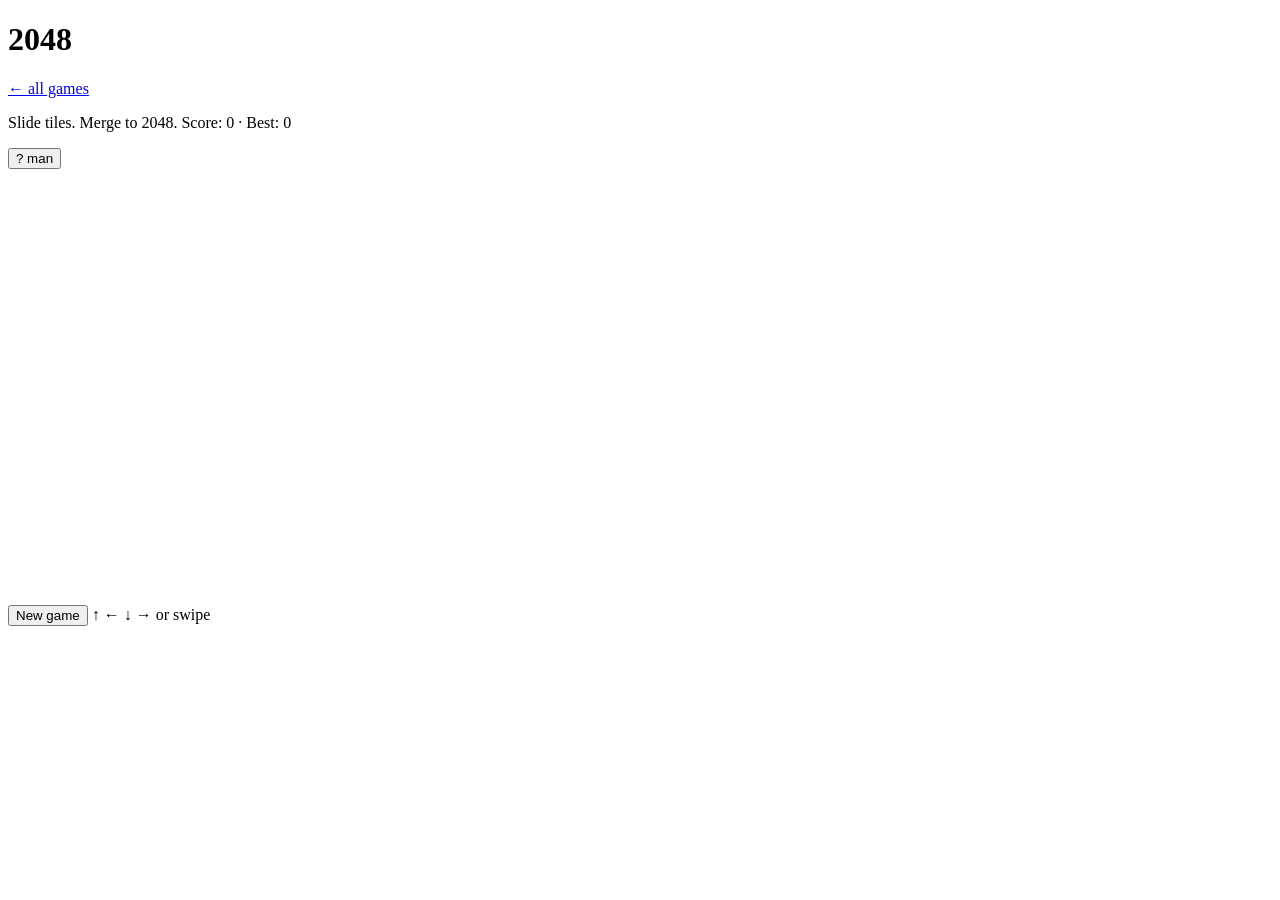
==== 2048/index.html @ 2dac5d16 "Clarify games accessibility claims" ====
<!doctype html>
<html lang="en">
<head>
<meta charset="utf-8">
<title>2048 · games</title>
<meta name="viewport" content="width=device-width,initial-scale=1,viewport-fit=cover">
<meta name="theme-color" content="#0a0a0a">
<meta name="description" content="2048 — slide tiles, merge matching numbers, reach the 2048 tile.">
<link rel="icon" type="image/svg+xml" href="../favicon.svg">
<link rel="apple-touch-icon" href="../favicon.svg">
<link rel="manifest" href="../manifest.json">
<link rel="preconnect" href="https://fonts.googleapis.com">
<link rel="preconnect" href="https://fonts.gstatic.com" crossorigin>
<link rel="stylesheet" href="https://fonts.googleapis.com/css2?family=Fira+Mono:wght@400;500;700&display=swap">
<link rel="stylesheet" href="../shared.css">
<link rel="stylesheet" href="../manpage.css">
<link rel="stylesheet" href="../soft.css">
<style>
  .board2048 {
    display: grid;
    grid-template-columns: repeat(4, 1fr);
    grid-template-rows: repeat(4, 1fr);
    gap: 8px;
    background: var(--bg-2);
    border: 1px solid var(--border);
    padding: 8px;
    border-radius: var(--r-md);
    width: min(420px, 92vw);
    margin: 0 auto;
    aspect-ratio: 1;
    touch-action: none;
  }
  .tile {
    background: var(--panel-2);
    border: 1px solid var(--border);
    border-radius: var(--r-sm);
    display: flex;
    align-items: center;
    justify-content: center;
    font-weight: 700;
    font-size: clamp(1.1rem, 5vw, 1.8rem);
    color: var(--fg);
    user-select: none;
    transition: background .1s, color .1s, border-color .1s;
  }
  /* Amber-scaled tile ramp */
  .t2    { background: #1a1a17; color: var(--muted); }
  .t4    { background: #1e1d18; color: var(--fg); }
  .t8    { background: #2a2318; color: var(--warn); border-color: rgba(245,197,66,0.25); }
  .t16   { background: #33271a; color: var(--warn); border-color: rgba(245,197,66,0.35); }
  .t32   { background: #3d2b1d; color: var(--accent); border-color: rgba(245,197,66,0.45); }
  .t64   { background: #4a3320; color: var(--accent); border-color: rgba(245,197,66,0.55); }
  .t128  { background: #2a3a28; color: var(--accent-2); border-color: rgba(138,255,193,0.35); }
  .t256  { background: #2d4a34; color: var(--accent-2); border-color: rgba(138,255,193,0.45); }
  .t512  { background: #335a3c; color: var(--accent-2); border-color: rgba(138,255,193,0.55); }
  .t1024 { background: #3a6a45; color: #0a0a0a; border-color: var(--accent-2); font-size: clamp(0.9rem, 4vw, 1.5rem); }
  .t2048 { background: var(--accent-2); color: #0a0a0a; border-color: var(--accent-2); font-size: clamp(0.9rem, 4vw, 1.5rem); box-shadow: 0 0 24px rgba(138,255,193,0.35); }
  .t4096, .t8192 { background: var(--accent); color: #0a0a0a; border-color: var(--accent); font-size: clamp(0.9rem, 4vw, 1.5rem); }
  @keyframes pop { 0% { transform: scale(1); } 40% { transform: scale(1.12); } 100% { transform: scale(1); } }
  .tile.merged { animation: pop 0.18s ease-out; }
</style>
</head>
<body class="g-2048">
<main class="wrap">
  <div class="topbar">
    <h1>2048</h1>
    <a class="back" href="../">← all games</a>
  </div>
  <div class="panel">
    <div class="row">
      <p class="status">Slide tiles. Merge to 2048. Score: <span class="hot" id="score">0</span> · Best: <span id="best">0</span> <span id="over-msg"></span></p>
      <button class="btn ghost tool-btn man-trigger" data-man="2048" data-man-title="2048(1)" type="button">
        <span class="q">?</span> man
      </button>
    </div>
    <div class="board2048" id="board" role="grid" aria-label="2048 game board" aria-live="polite"></div>
    <div class="controls" style="justify-content:center">
      <button class="primary" id="reset">New game</button>
      <span class="kbd">↑ ← ↓ →</span> or swipe
    </div>
  </div>
</main>

<template id="man-2048">
  <h2>Name</h2>
  <p>2048 — slide numbered tiles, merge matching pairs, reach <strong>2048</strong>.</p>

  <h2>Rules</h2>
  <ul>
    <li>Every move slides <strong>all</strong> tiles as far as they can go in that direction.</li>
    <li>When two tiles of the same value collide, they merge into one tile of double the value.</li>
    <li>A new <code>2</code> (or occasionally a <code>4</code>) appears in a random empty cell after each move.</li>
    <li>You win when a <code>2048</code> tile is created. Keep going for higher scores.</li>
    <li>You lose when the board is full and no moves are possible.</li>
  </ul>

  <h2>Controls</h2>
  <ul>
    <li><strong>Swipe</strong> up/down/left/right on the board (mobile).</li>
    <li>Keyboard: <span class="k">↑</span> <span class="k">↓</span> <span class="k">←</span> <span class="k">→</span> or <span class="k">W</span> <span class="k">A</span> <span class="k">S</span> <span class="k">D</span>.</li>
    <li><code>New game</code> resets the board. Best score persists across sessions.</li>
  </ul>

  <h2>Strategy</h2>
  <p class="muted">Pick one corner and keep your largest tile parked there. Never break the ramp.</p>
</template>

<script defer src="../manpage.js"></script>
<script defer src="../gamekit.js"></script>
<script defer src="game.js"></script>
<script>window.addEventListener("load", () => Manpage.autoOpen("2048"));</script>
</body>
</html>
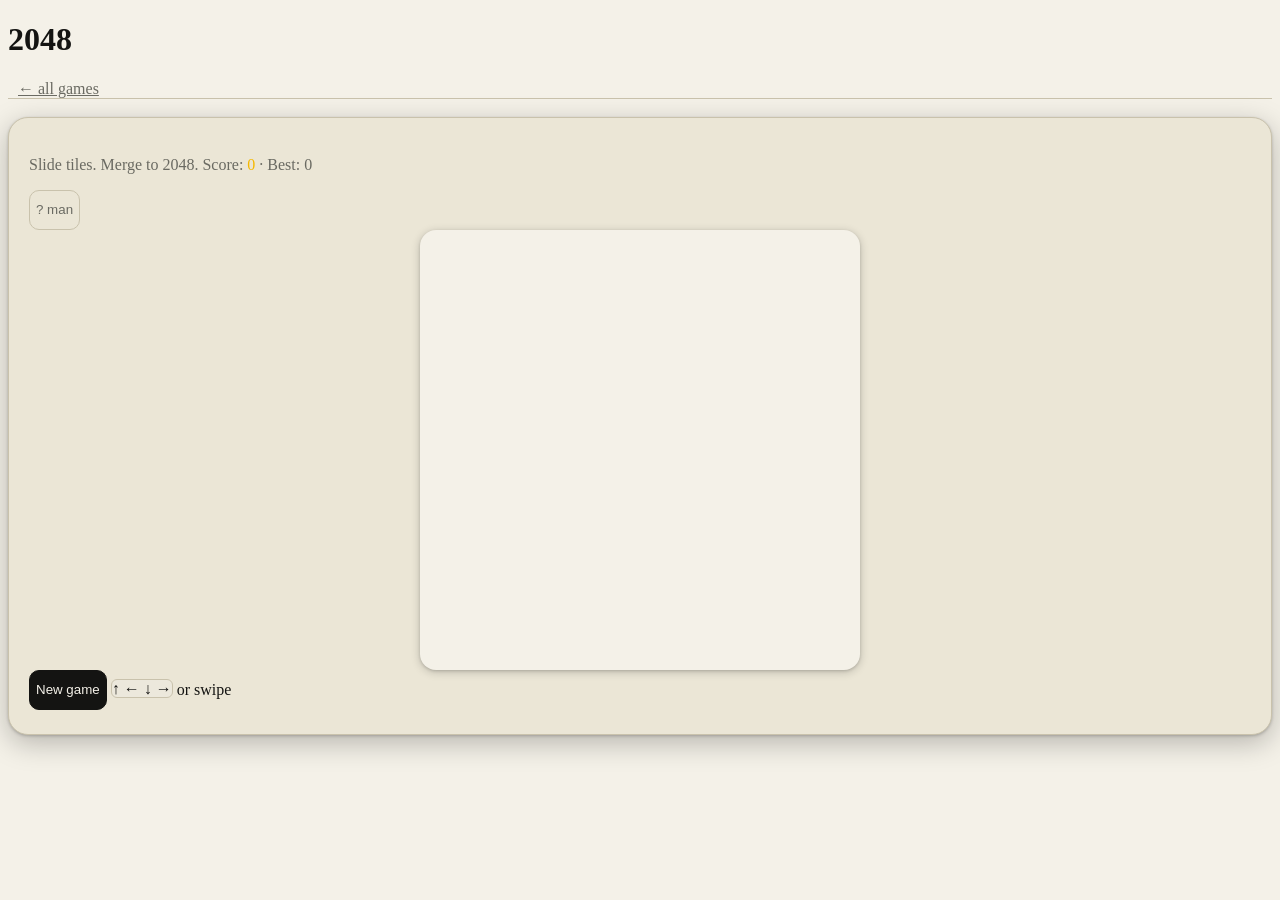
==== commit fe0c4090: "Dark Mode and Light mode setting changed." ====
--- a/2048/index.html
+++ b/2048/index.html
@@ -59,6 +59,15 @@
   @keyframes pop { 0% { transform: scale(1); } 40% { transform: scale(1.12); } 100% { transform: scale(1); } }
   .tile.merged { animation: pop 0.18s ease-out; }
 </style>
+
+<script>
+  (function(){
+    try {
+      const mode = localStorage.getItem('games:theme');
+      if (mode === 'light' || mode === 'dark') document.documentElement.setAttribute('data-theme', mode);
+    } catch (e) {}
+  })();
+</script>
 </head>
 <body class="g-2048">
 <main class="wrap">
--- a/soft.css
+++ b/soft.css
@@ -0,0 +1,843 @@
+/* ============================================================
+   soft.css — warm dark game surfaces
+   ------------------------------------------------------------
+   Loaded AFTER shared.css on each game page.  Hub (index.html)
+   does NOT include this file and stays retro-terminal.
+
+   Strategy: override every shared CSS custom property on
+   body[class*="g-"] so that inline <style> blocks in each
+   game HTML auto-inherit warm dark values.  Per-game sections
+   layer colour personality on top.
+   ============================================================ */
+
+/* ── Design tokens ──────────────────────────────────────────── */
+:root {
+  /* Rich region palette (queens, accents) */
+  --q-rose:    #b5706e;
+  --q-peach:   #c49464;
+  --q-gold:    #b3a458;
+  --q-sage:    #6a9e5e;
+  --q-mint:    #5a9e88;
+  --q-sky:     #5c84ab;
+  --q-lilac:   #8a72a8;
+  --q-blush:   #a8687e;
+  --q-clay:    #a88a58;
+
+  /* Semantic game colours */
+  --sun:    #f5b800;
+  --moon:   #8b9cf7;
+  --coral:  #ff6b6b;
+  --teal:   #4dd9ac;
+  --grape:  #a78bfa;
+  --forest: #6dd58c;
+}
+
+/* ── Game-page dark variable overrides ──────────────────────── */
+body[class*="g-"] {
+  --bg:        #1a1715;
+  --bg-2:      #222019;
+  --panel:     #282520;
+  --panel-2:   #1a1715;
+  --fg:        #ede8e1;
+  --muted:     #9a938a;
+  --dim:       #6a6460;
+  --border:    #363028;
+  --border-hi: #4a4438;
+  --accent:    #f5b800;
+  --accent-2:  #4dd9ac;
+  --danger:    #ff6b6b;
+  --warn:      #f5b800;
+
+  --r-sm: 10px;
+  --r-md: 14px;
+
+  background: var(--bg);
+  color: var(--fg);
+}
+
+/* Light mode override for game pages */
+html[data-theme="light"] body[class*="g-"] {
+  --bg: #f4f1e8; --bg-2: #ece8dc; --panel: #ebe6d6; --panel-2: #e0dac6;
+  --fg: #141412; --muted: #6a6a62; --dim: #a39e8c;
+  --border: #c9c2ac; --border-hi: #a39e8c;
+  --accent: #9a6a00; --accent-2: #2a7a55; --danger: #b83232; --warn: #8a6a14;
+}
+@media (prefers-color-scheme: light) {
+  html:not([data-theme="dark"]) body[class*="g-"] {
+    --bg: #f4f1e8; --bg-2: #ece8dc; --panel: #ebe6d6; --panel-2: #e0dac6;
+    --fg: #141412; --muted: #6a6a62; --dim: #a39e8c;
+    --border: #c9c2ac; --border-hi: #a39e8c;
+    --accent: #9a6a00; --accent-2: #2a7a55; --danger: #b83232; --warn: #8a6a14;
+  }
+}
+
+/* Kill CRT scanlines on game pages */
+body[class*="g-"]::before { display: none !important; }
+
+/* ── Topbar ─────────────────────────────────────────────────── */
+body[class*="g-"] .topbar {
+  border-bottom: 1px solid var(--border);
+  margin-bottom: 18px;
+}
+body[class*="g-"] .topbar h1 {
+  color: var(--fg);
+  font-weight: 700;
+}
+body[class*="g-"] .topbar h1::before { content: none; }
+body[class*="g-"] .topbar .back {
+  color: var(--muted);
+  padding: 6px 10px;
+  border-radius: 8px;
+  transition: background .15s, color .15s;
+}
+body[class*="g-"] .topbar .back:hover {
+  color: var(--fg);
+  background: rgba(255,255,255,0.06);
+}
+
+/* ── Panel card ─────────────────────────────────────────────── */
+body[class*="g-"] .panel {
+  background: var(--panel);
+  border: 1px solid var(--border);
+  border-radius: 20px;
+  padding: 22px 20px 24px;
+  color: var(--fg);
+  box-shadow:
+    0 1px 3px rgba(0,0,0,0.2),
+    0 8px 28px rgba(0,0,0,0.25);
+}
+body[class*="g-"] .panel .row { gap: 10px; }
+body[class*="g-"] .panel .status { color: var(--muted); }
+body[class*="g-"] .panel .status strong,
+body[class*="g-"] .panel .status b { color: var(--fg); }
+body[class*="g-"] .panel .status .ok  { color: var(--forest); }
+body[class*="g-"] .panel .status .hot { color: var(--sun); }
+body[class*="g-"] .panel .status .bad { color: var(--coral); }
+body[class*="g-"] .footer-note { color: var(--muted); }
+
+/* ── Buttons ────────────────────────────────────────────────── */
+body[class*="g-"] .panel button,
+body[class*="g-"] .panel .btn {
+  background: var(--bg-2);
+  color: var(--fg);
+  border: 1px solid var(--border);
+  border-radius: 10px;
+  transition: background .15s, border-color .15s, color .15s,
+              transform .08s, box-shadow .15s;
+  min-height: 40px;
+}
+body[class*="g-"] .panel button:hover,
+body[class*="g-"] .panel .btn:hover {
+  background: var(--border);
+  border-color: var(--border-hi);
+}
+body[class*="g-"] .panel button:active,
+body[class*="g-"] .panel .btn:active {
+  transform: translateY(1px) scale(0.98);
+}
+body[class*="g-"] .panel button.primary,
+body[class*="g-"] .panel .btn.primary {
+  background: var(--fg);
+  color: var(--bg);
+  border-color: var(--fg);
+}
+body[class*="g-"] .panel button.primary:hover,
+body[class*="g-"] .panel .btn.primary:hover {
+  background: #fff;
+  border-color: #fff;
+}
+body[class*="g-"] .panel button.ghost,
+body[class*="g-"] .panel .btn.ghost {
+  background: transparent;
+  color: var(--muted);
+  border-color: var(--border);
+}
+body[class*="g-"] .panel button.ghost:hover {
+  color: var(--fg);
+  background: rgba(255,255,255,0.05);
+  border-color: var(--border-hi);
+}
+body[class*="g-"] .panel .tool-btn .glyph { color: var(--dim); }
+body[class*="g-"] .panel .tool-btn:hover .glyph { color: var(--fg); }
+
+/* ── Chips ──────────────────────────────────────────────────── */
+body[class*="g-"] .panel .chip {
+  background: transparent;
+  color: var(--muted);
+  border-color: var(--border);
+  border-radius: 10px;
+  transition: background .15s, border-color .15s, color .15s,
+              transform .08s, box-shadow .15s;
+  min-height: 40px;
+}
+body[class*="g-"] .panel .chip:hover {
+  color: var(--fg);
+  border-color: var(--border-hi);
+}
+body[class*="g-"] .panel .chip:active {
+  transform: translateY(1px) scale(0.98);
+}
+body[class*="g-"] .panel .chip[aria-selected="true"],
+body[class*="g-"] .panel .chip.active {
+  background: var(--fg);
+  color: var(--bg);
+  border-color: var(--fg);
+  box-shadow: 0 2px 8px rgba(237,232,225,0.15);
+}
+
+/* ── Misc widgets ───────────────────────────────────────────── */
+body[class*="g-"] .panel .kbd {
+  background: var(--bg-2);
+  color: var(--fg);
+  border: 1px solid var(--border);
+  border-radius: 6px;
+}
+body[class*="g-"] .panel select {
+  background: var(--bg-2);
+  color: var(--fg);
+  border: 1px solid var(--border);
+  border-radius: 10px;
+}
+body[class*="g-"] .panel :focus-visible {
+  outline: 2px solid var(--accent);
+  outline-offset: 2px;
+}
+
+/* ── Interactive cell press feedback ─────────────────────────── */
+body[class*="g-"] .panel .lo-cell:active,
+body[class*="g-"] .panel .qn-cell:active,
+body[class*="g-"] .panel .tg-cell:active,
+body[class*="g-"] .panel .mem .card:active,
+body[class*="g-"] .panel .cell:active {
+  transform: scale(0.94);
+  transition: transform 0.06s ease-out;
+}
+
+/* ================================================================
+   PER-GAME THEMES
+   ================================================================ */
+
+/* ── Tic-Tac-Toe ────────────────────────────────────────────── */
+body.g-tic-tac-toe .panel .board {
+  background: var(--bg);
+  border: none;
+  border-radius: 16px;
+  padding: 10px;
+  gap: 10px;
+}
+body.g-tic-tac-toe .panel .cell {
+  background: var(--bg-2);
+  border: 1px solid var(--border);
+  border-radius: 14px;
+  color: var(--fg);
+  font-weight: 700;
+  box-shadow: 0 1px 3px rgba(0,0,0,0.2);
+}
+body.g-tic-tac-toe .panel .cell:hover:not(:disabled):not(.taken) {
+  background: var(--border);
+  border-color: var(--border-hi);
+}
+body.g-tic-tac-toe .panel .cell.x { color: var(--coral); }
+body.g-tic-tac-toe .panel .cell.o { color: var(--teal); }
+body.g-tic-tac-toe .panel .cell.win {
+  background: rgba(109,213,140,0.15);
+  border-color: rgba(109,213,140,0.4);
+}
+
+/* ── Tango ──────────────────────────────────────────────────── */
+body.g-tango .panel .tg-grid {
+  background: var(--bg);
+  border: none;
+  border-radius: 16px;
+  padding: 10px;
+  gap: 8px;
+}
+body.g-tango .panel .tg-cell {
+  background: var(--bg-2);
+  border: 1px solid var(--border);
+  border-radius: 12px;
+  color: var(--dim);
+  font-weight: 700;
+  box-shadow: 0 1px 2px rgba(0,0,0,0.2);
+}
+body.g-tango .panel .tg-cell.given {
+  border-color: var(--border-hi);
+}
+/* ☀ Sun — warm golden glow */
+body.g-tango .panel .tg-cell.sun {
+  color: var(--sun);
+  text-shadow: 0 0 12px rgba(245,184,0,0.45);
+  background: rgba(245,184,0,0.08);
+  font-size: clamp(1.8rem, 8vw, 2.6rem);
+}
+body.g-tango .panel .tg-cell.given.sun {
+  background: rgba(245,184,0,0.14);
+}
+/* ☾ Moon — cool indigo glow */
+body.g-tango .panel .tg-cell.moon {
+  color: var(--moon);
+  text-shadow: 0 0 12px rgba(139,156,247,0.45);
+  background: rgba(139,156,247,0.08);
+  font-size: clamp(1.8rem, 8vw, 2.6rem);
+}
+body.g-tango .panel .tg-cell.given.moon {
+  background: rgba(139,156,247,0.14);
+}
+body.g-tango .panel .tg-cell.error {
+  border-color: var(--coral);
+  box-shadow: inset 0 0 0 2px rgba(255,107,107,0.3);
+}
+/* Edge constraint badges */
+body.g-tango .panel .tg-edge {
+  background: var(--panel);
+  color: var(--fg);
+  border: 1px solid var(--border-hi);
+  border-radius: 6px;
+  font-weight: 700;
+}
+body.g-tango .panel .tg-edge.eq {
+  color: var(--teal);
+  border-color: var(--teal);
+  background: rgba(77,217,172,0.12);
+}
+body.g-tango .panel .tg-edge.neq {
+  color: var(--sun);
+  border-color: var(--sun);
+  background: rgba(245,184,0,0.10);
+}
+
+/* ── Queens ─────────────────────────────────────────────────── */
+body.g-queens .panel .qn-grid {
+  border: none;
+  border-radius: 16px;
+  overflow: hidden;
+  background: var(--bg);
+  gap: 3px;
+  padding: 3px;
+}
+body.g-queens .panel .qn-cell {
+  color: var(--fg);
+  border: none;
+  border-radius: 10px;
+}
+/* Rich region colours — vibrant on dark, each cell lightly saturated */
+body.g-queens .panel .qn-cell.r0 { background: var(--q-rose); }
+body.g-queens .panel .qn-cell.r1 { background: var(--q-peach); }
+body.g-queens .panel .qn-cell.r2 { background: var(--q-gold); }
+body.g-queens .panel .qn-cell.r3 { background: var(--q-sage); }
+body.g-queens .panel .qn-cell.r4 { background: var(--q-mint); }
+body.g-queens .panel .qn-cell.r5 { background: var(--q-sky); }
+body.g-queens .panel .qn-cell.r6 { background: var(--q-lilac); }
+body.g-queens .panel .qn-cell.r7 { background: var(--q-blush); }
+body.g-queens .panel .qn-cell.r8 { background: var(--q-clay); }
+body.g-queens .panel .qn-cell .mk { color: rgba(0,0,0,0.4); font-weight: 700; }
+body.g-queens .panel .qn-cell .qq {
+  color: #1a1210;
+  filter: drop-shadow(0 1px 1px rgba(255,255,255,0.35));
+}
+body.g-queens .panel .qn-cell.err .qq { color: #fff; filter: drop-shadow(0 0 4px rgba(255,60,60,0.8)); }
+/* Region boundaries — subtle dark lines between coloured zones */
+body.g-queens .panel .qn-cell.br-t { border-top:    2.5px solid rgba(0,0,0,0.3); }
+body.g-queens .panel .qn-cell.br-b { border-bottom: 2.5px solid rgba(0,0,0,0.3); }
+body.g-queens .panel .qn-cell.br-l { border-left:   2.5px solid rgba(0,0,0,0.3); }
+body.g-queens .panel .qn-cell.br-r { border-right:  2.5px solid rgba(0,0,0,0.3); }
+
+/* ── Zip ────────────────────────────────────────────────────── */
+body.g-zip .panel .zp-grid {
+  background: var(--bg);
+  border: none;
+  border-radius: 16px;
+  padding: 4px;
+}
+body.g-zip .panel .zp-cell {
+  border: 1px solid var(--border);
+  color: var(--fg);
+}
+body.g-zip .panel .zp-cell.on {
+  background: rgba(245,184,0,0.1);
+}
+body.g-zip .panel .zp-cell .wp {
+  background: var(--grape);
+  color: #fff;
+  font-weight: 700;
+  box-shadow: 0 2px 6px rgba(167,139,250,0.35);
+}
+body.g-zip .panel .zp-cell.start .wp {
+  background: var(--forest);
+  box-shadow: 0 2px 6px rgba(109,213,140,0.35);
+}
+body.g-zip .panel .zp-cell.end .wp {
+  background: var(--coral);
+  box-shadow: 0 2px 6px rgba(255,107,107,0.35);
+}
+body.g-zip .panel .zp-wall-h,
+body.g-zip .panel .zp-wall-v { background: var(--fg); }
+
+/* ── Patches ────────────────────────────────────────────────── */
+body.g-patches .panel .pt-grid {
+  background: var(--bg);
+  border: none;
+  border-radius: 16px;
+  padding: 4px;
+}
+body.g-patches .panel .pt-cell {
+  border: 1px solid var(--border);
+  color: var(--fg);
+}
+body.g-patches .panel .pt-cell.clue {
+  color: var(--fg);
+  font-weight: 800;
+  background: rgba(255,255,255,0.06);
+}
+body.g-patches .panel .pt-cell.drag {
+  background: rgba(255,255,255,0.1);
+}
+body.g-patches .panel .pt-rect-overlay {
+  border-radius: 6px;
+}
+body.g-patches .panel .pt-rect-overlay.bad {
+  border-color: var(--coral);
+  background: rgba(255,107,107,0.12);
+}
+
+/* ── Mini-Sudoku ────────────────────────────────────────────── */
+body.g-mini-sudoku .panel .sk-grid {
+  background: var(--bg);
+  border: 2px solid var(--border-hi);
+  border-radius: 14px;
+  overflow: hidden;
+}
+body.g-mini-sudoku .panel .sk-cell {
+  background: var(--bg-2);
+  border-color: var(--border);
+  color: var(--teal);
+  font-weight: 600;
+}
+body.g-mini-sudoku .panel .sk-cell.given {
+  background: rgba(255,255,255,0.06);
+  color: var(--fg);
+  font-weight: 800;
+}
+body.g-mini-sudoku .panel .sk-cell.sel {
+  background: rgba(90,158,232,0.18);
+  box-shadow: inset 0 0 0 2px rgba(90,158,232,0.6);
+}
+body.g-mini-sudoku .panel .sk-cell.peer {
+  background: rgba(255,255,255,0.04);
+}
+body.g-mini-sudoku .panel .sk-cell.same-num,
+body.g-mini-sudoku .panel .sk-cell.same {
+  background: rgba(90,158,232,0.10);
+}
+body.g-mini-sudoku .panel .sk-cell.error,
+body.g-mini-sudoku .panel .sk-cell.conflict {
+  color: var(--coral);
+}
+body.g-mini-sudoku .panel .sk-note,
+body.g-mini-sudoku .panel .sk-cell .notes { color: var(--muted); }
+body.g-mini-sudoku .panel .sk-cell.box-b { border-right:  2px solid var(--border-hi); }
+body.g-mini-sudoku .panel .sk-cell.box-t { border-bottom: 2px solid var(--border-hi); }
+body.g-mini-sudoku .panel .sk-cell[data-r="1"],
+body.g-mini-sudoku .panel .sk-cell[data-r="3"] { border-bottom: 2px solid var(--border-hi); }
+body.g-mini-sudoku .panel .sk-cell[data-c="2"] { border-right: 2px solid var(--border-hi); }
+body.g-mini-sudoku .panel .pad-btn,
+body.g-mini-sudoku .panel .sk-pad button {
+  background: var(--bg-2);
+  border: 1px solid var(--border);
+  color: var(--fg);
+  border-radius: 10px;
+}
+body.g-mini-sudoku .panel .pad-btn:hover,
+body.g-mini-sudoku .panel .sk-pad button:hover {
+  background: var(--border);
+  border-color: var(--border-hi);
+}
+body.g-mini-sudoku .panel .pad-btn.active,
+body.g-mini-sudoku .panel .sk-pad button.active,
+body.g-mini-sudoku .panel .sk-pad button[aria-pressed="true"] {
+  background: var(--fg);
+  color: var(--bg);
+  border-color: var(--fg);
+}
+
+/* ── Lights Out ─────────────────────────────────────────────── */
+body.g-lights-out .panel .lo-grid {
+  background: var(--bg);
+  border: none;
+  border-radius: 16px;
+  padding: 10px;
+  gap: 8px;
+}
+body.g-lights-out .panel .lo-cell {
+  background: #2a2520;
+  border: 1px solid var(--border);
+  border-radius: 12px;
+  transition: background .15s, box-shadow .15s, border-color .15s;
+}
+body.g-lights-out .panel .lo-cell:hover { border-color: var(--border-hi); }
+body.g-lights-out .panel .lo-cell.on {
+  background: #f5b800;
+  border-color: #d4a000;
+  box-shadow:
+    0 0 24px rgba(245,184,0,0.55),
+    0 0 8px rgba(245,184,0,0.3),
+    inset 0 0 12px rgba(255,230,120,0.3);
+}
+
+/* ── Memory ─────────────────────────────────────────────────── */
+body.g-memory .panel .mem { gap: 8px; }
+body.g-memory .panel .mem .card {
+  background: linear-gradient(145deg, #3a4a6a, #4a3a6a);
+  border: none;
+  border-radius: 14px;
+  color: transparent;
+  box-shadow: 0 2px 6px rgba(0,0,0,0.25);
+}
+body.g-memory .panel .mem .card:hover {
+  box-shadow: 0 4px 14px rgba(0,0,0,0.35);
+}
+body.g-memory .panel .mem .card.flip,
+body.g-memory .panel .mem .card.match {
+  background: var(--bg-2);
+  color: var(--fg);
+  box-shadow: 0 1px 4px rgba(0,0,0,0.2);
+}
+body.g-memory .panel .mem .card.match {
+  background: rgba(109,213,140,0.12);
+  border: 1px solid rgba(109,213,140,0.3);
+  box-shadow: 0 0 8px rgba(109,213,140,0.15);
+}
+
+/* ── Connect Four ───────────────────────────────────────────── */
+body.g-connect-four .panel .c4-board,
+body.g-connect-four .panel .board {
+  background: #2a4a7a;
+  border: none;
+  border-radius: 18px;
+  padding: 8px;
+  gap: 6px;
+  box-shadow: inset 0 2px 0 rgba(255,255,255,0.06);
+}
+body.g-connect-four .panel .c4-slot {
+  background: var(--bg);
+  border: 2px solid #2a4a7a;
+  border-radius: 999px;
+}
+body.g-connect-four .panel .c4-slot.p1 {
+  background: var(--coral);
+  border-color: #c04838;
+  box-shadow:
+    inset 0 3px 0 rgba(255,255,255,0.2),
+    0 0 10px rgba(255,107,107,0.3);
+}
+body.g-connect-four .panel .c4-slot.p2 {
+  background: #f5c800;
+  border-color: #d4aa00;
+  box-shadow:
+    inset 0 3px 0 rgba(255,255,255,0.3),
+    0 0 10px rgba(245,200,0,0.3);
+}
+body.g-connect-four .panel .c4-slot.win {
+  outline: 3px solid #fff;
+  outline-offset: -4px;
+}
+body.g-connect-four .panel .c4-col-btn {
+  background: transparent;
+  border: 1px dashed var(--border);
+  color: var(--muted);
+  border-radius: 10px;
+}
+body.g-connect-four .panel .c4-col-btn:hover:not(:disabled) {
+  background: rgba(245,184,0,0.08);
+  color: var(--accent);
+}
+
+/* ── 2048 ───────────────────────────────────────────────────── */
+body.g-2048 .panel .board2048 {
+  background: var(--bg);
+  border: none;
+  border-radius: 16px;
+  padding: 10px;
+  gap: 10px;
+}
+body.g-2048 .panel .tile {
+  background: #2a2520;
+  border: none;
+  color: var(--muted);
+  border-radius: 12px;
+  font-weight: 700;
+  box-shadow: 0 1px 2px rgba(0,0,0,0.2);
+}
+body.g-2048 .panel .t2    { background: #3a3428; color: #c8c0b0; }
+body.g-2048 .panel .t4    { background: #4a4030; color: #d8d0c0; }
+body.g-2048 .panel .t8    { background: #7a5528; color: #fff; }
+body.g-2048 .panel .t16   { background: #b06830; color: #fff; }
+body.g-2048 .panel .t32   { background: #c05a30; color: #fff; }
+body.g-2048 .panel .t64   { background: var(--coral); color: #fff; }
+body.g-2048 .panel .t128  {
+  background: #a08a20;
+  color: #fff;
+  box-shadow: 0 0 16px rgba(160,138,32,0.4);
+}
+body.g-2048 .panel .t256  {
+  background: #c8a820;
+  color: #fff;
+  box-shadow: 0 0 18px rgba(200,168,32,0.45);
+}
+body.g-2048 .panel .t512  {
+  background: var(--sun);
+  color: #1a1210;
+  box-shadow: 0 0 20px rgba(245,184,0,0.5);
+}
+body.g-2048 .panel .t1024 {
+  background: #e8a000;
+  color: #1a1210;
+  box-shadow: 0 0 24px rgba(232,160,0,0.5);
+  font-size: clamp(0.9rem, 4vw, 1.5rem);
+}
+body.g-2048 .panel .t2048 {
+  background: linear-gradient(145deg, #f5c800, #e8a000);
+  color: #1a1210;
+  box-shadow: 0 0 30px rgba(245,200,0,0.55);
+  font-size: clamp(0.9rem, 4vw, 1.5rem);
+}
+body.g-2048 .panel .t4096,
+body.g-2048 .panel .t8192 {
+  background: var(--grape);
+  color: #fff;
+  box-shadow: 0 0 26px rgba(167,139,250,0.45);
+  font-size: clamp(0.9rem, 4vw, 1.5rem);
+}
+
+/* ── Chess ──────────────────────────────────────────────────── */
+body.g-chess .panel .board {
+  border: none;
+  border-radius: 14px;
+  overflow: hidden;
+  box-shadow: 0 4px 20px rgba(0,0,0,0.35);
+}
+body.g-chess .panel .sq.light { background: #d4b888; }
+body.g-chess .panel .sq.dark  { background: #8a6840; }
+body.g-chess .panel .sq.sel {
+  outline: 3px solid var(--sun);
+  outline-offset: -3px;
+  z-index: 1;
+}
+body.g-chess .panel .sq.last {
+  box-shadow: inset 0 0 0 3px rgba(245,184,0,0.45);
+}
+body.g-chess .panel .sq.hint::after { background: rgba(245,184,0,0.35); }
+body.g-chess .panel .sq.w {
+  color: #f0e8d8;
+  text-shadow: 0 1px 3px rgba(0,0,0,0.5);
+}
+body.g-chess .panel .sq.b {
+  color: #1a1210;
+  text-shadow: 0 1px 0 rgba(255,255,255,0.2);
+}
+
+/* ── Minesweeper ────────────────────────────────────────────── */
+body.g-minesweeper .panel .ms {
+  background: var(--bg);
+  border: none;
+  border-radius: 14px;
+  padding: 6px;
+  gap: 3px;
+}
+body.g-minesweeper .panel .c {
+  background: #3a3428;
+  border: none;
+  color: var(--fg);
+  border-radius: 6px;
+  box-shadow: 0 1px 2px rgba(0,0,0,0.2);
+}
+body.g-minesweeper .panel .c:hover {
+  background: #4a4038;
+  box-shadow: 0 2px 4px rgba(0,0,0,0.25);
+}
+body.g-minesweeper .panel .c.open {
+  background: var(--bg-2);
+  box-shadow: none;
+}
+body.g-minesweeper .panel .c.open:hover {
+  background: var(--bg-2);
+  box-shadow: none;
+}
+body.g-minesweeper .panel .c.flag {
+  background: rgba(245,184,0,0.12);
+  color: var(--sun);
+  box-shadow: none;
+}
+body.g-minesweeper .panel .c.mine {
+  background: rgba(255,107,107,0.15);
+  color: var(--coral);
+  box-shadow: none;
+}
+body.g-minesweeper .panel .n1 { color: #6aa8e8; }
+body.g-minesweeper .panel .n2 { color: var(--forest); }
+body.g-minesweeper .panel .n3 { color: var(--coral); }
+body.g-minesweeper .panel .n4 { color: var(--grape); }
+body.g-minesweeper .panel .n5 { color: #e8885a; }
+body.g-minesweeper .panel .n6 { color: var(--teal); }
+body.g-minesweeper .panel .n7 { color: var(--fg); }
+body.g-minesweeper .panel .n8 { color: #e85a5a; }
+
+/* ================================================================
+   UNIVERSAL POLISH
+   ================================================================ */
+
+/* ── Win / status banners ───────────────────────────────────── */
+body[class*="g-"] .panel .banner {
+  border: 1px solid var(--border-hi);
+  background: var(--bg-2);
+  color: var(--muted);
+  border-radius: 12px;
+  padding: 12px 16px;
+  box-shadow: 0 2px 6px rgba(0,0,0,0.15);
+}
+body[class*="g-"] .panel .banner.win {
+  border-color: rgba(109,213,140,0.4);
+  background: rgba(109,213,140,0.08);
+  color: var(--forest);
+  box-shadow: 0 0 12px rgba(109,213,140,0.1);
+}
+body[class*="g-"] .panel .banner.bad,
+body[class*="g-"] .panel .banner.err {
+  border-color: rgba(255,107,107,0.35);
+  background: rgba(255,107,107,0.08);
+  color: var(--coral);
+}
+
+/* ── Board elevation ────────────────────────────────────────── */
+body[class*="g-"] .panel .board,
+body[class*="g-"] .panel .tg-grid,
+body[class*="g-"] .panel .qn-grid,
+body[class*="g-"] .panel .zp-grid,
+body[class*="g-"] .panel .pt-grid,
+body[class*="g-"] .panel .sk-grid,
+body[class*="g-"] .panel .lo-grid,
+body[class*="g-"] .panel .c4-board,
+body[class*="g-"] .panel .mem,
+body[class*="g-"] .panel .board2048,
+body[class*="g-"] .panel .ms {
+  box-shadow:
+    0 2px 10px rgba(0,0,0,0.2),
+    0 1px 3px rgba(0,0,0,0.15);
+}
+/* Chess & Connect-Four deeper shadows */
+body.g-chess .panel .board {
+  box-shadow: 0 4px 20px rgba(0,0,0,0.35);
+}
+body.g-connect-four .panel .c4-board {
+  box-shadow:
+    inset 0 2px 0 rgba(255,255,255,0.06),
+    0 4px 20px rgba(0,0,0,0.3);
+}
+
+/* ── Tactile press feedback ─────────────────────────────────── */
+body[class*="g-"] .panel .cell,
+body[class*="g-"] .panel .tg-cell,
+body[class*="g-"] .panel .qn-cell,
+body[class*="g-"] .panel .zp-cell,
+body[class*="g-"] .panel .pt-cell,
+body[class*="g-"] .panel .sk-cell,
+body[class*="g-"] .panel .lo-cell,
+body[class*="g-"] .panel .c4-slot,
+body[class*="g-"] .panel .mem .card,
+body[class*="g-"] .panel .tile,
+body[class*="g-"] .panel .sq,
+body[class*="g-"] .panel .c {
+  transition: background .12s, transform .08s,
+              box-shadow .15s, color .12s,
+              border-color .12s;
+}
+body[class*="g-"] .panel .cell:active:not(:disabled),
+body[class*="g-"] .panel .tg-cell:active,
+body[class*="g-"] .panel .qn-cell:active,
+body[class*="g-"] .panel .zp-cell:active,
+body[class*="g-"] .panel .pt-cell:active,
+body[class*="g-"] .panel .sk-cell:active,
+body[class*="g-"] .panel .lo-cell:active,
+body[class*="g-"] .panel .c4-slot:active,
+body[class*="g-"] .panel .mem .card:active,
+body[class*="g-"] .panel .c:active {
+  transform: scale(0.96);
+}
+
+@media (prefers-reduced-motion: reduce) {
+  body[class*="g-"] .panel button,
+  body[class*="g-"] .panel .btn,
+  body[class*="g-"] .panel .chip,
+  body[class*="g-"] .panel .cell,
+  body[class*="g-"] .panel .tg-cell,
+  body[class*="g-"] .panel .qn-cell,
+  body[class*="g-"] .panel .zp-cell,
+  body[class*="g-"] .panel .pt-cell,
+  body[class*="g-"] .panel .sk-cell,
+  body[class*="g-"] .panel .lo-cell,
+  body[class*="g-"] .panel .c4-slot,
+  body[class*="g-"] .panel .mem .card,
+  body[class*="g-"] .panel .tile,
+  body[class*="g-"] .panel .c { transition: none !important; }
+  body[class*="g-"] .panel *:active { transform: none !important; }
+}
+
+/* iOS: prevent double-tap zoom on interactive elements */
+body[class*="g-"] .panel button,
+body[class*="g-"] .panel .chip,
+body[class*="g-"] .panel .cell,
+body[class*="g-"] .panel .tg-cell,
+body[class*="g-"] .panel .qn-cell,
+body[class*="g-"] .panel .zp-cell,
+body[class*="g-"] .panel .pt-cell,
+body[class*="g-"] .panel .sk-cell,
+body[class*="g-"] .panel .lo-cell,
+body[class*="g-"] .panel .c4-slot,
+body[class*="g-"] .panel .mem .card,
+body[class*="g-"] .panel .c {
+  touch-action: manipulation;
+  -webkit-tap-highlight-color: transparent;
+}
+
+/* ── Mobile polish ──────────────────────────────────────────── */
+@media (max-width: 560px) {
+  body[class*="g-"] .wrap { padding: 16px 12px 28px; }
+  body[class*="g-"] .topbar { margin-bottom: 14px; padding-bottom: 10px; }
+  body[class*="g-"] .topbar h1 { font-size: 15px; }
+  body[class*="g-"] .panel {
+    padding: 16px 14px 18px;
+    border-radius: 16px;
+  }
+  body[class*="g-"] .panel .row { flex-wrap: wrap; gap: 8px; }
+  body[class*="g-"] .panel .toolbar { gap: 8px; flex-wrap: wrap; }
+  body[class*="g-"] .panel .toolbar .tool-btn { flex: 1 1 auto; min-width: 0; }
+  body[class*="g-"] .panel .chips { gap: 6px; }
+  body[class*="g-"] .panel .chip { padding: 8px 12px; }
+}
+
+/* ── Manpage overlay ────────────────────────────────────────── */
+body[class*="g-"] .man-backdrop {
+  background: rgba(0,0,0,0.55);
+}
+body[class*="g-"] .man-window {
+  background: #2a2724;
+  border: 1px solid var(--border-hi);
+  color: var(--fg);
+  border-radius: 20px;
+  box-shadow: 0 20px 60px rgba(0,0,0,0.4);
+}
+body[class*="g-"] .man-window h2,
+body[class*="g-"] .man-window h3 { color: var(--fg); }
+body[class*="g-"] .man-window code,
+body[class*="g-"] .man-window .kbd {
+  background: var(--bg-2);
+  color: var(--fg);
+  border: 1px solid var(--border);
+  border-radius: 6px;
+}
+body[class*="g-"] .man-window .muted { color: var(--muted); }
+body[class*="g-"] .man-window .man-close { color: var(--muted); }
+body[class*="g-"] .man-window .man-close:hover {
+  color: var(--fg);
+  background: rgba(255,255,255,0.06);
+}
